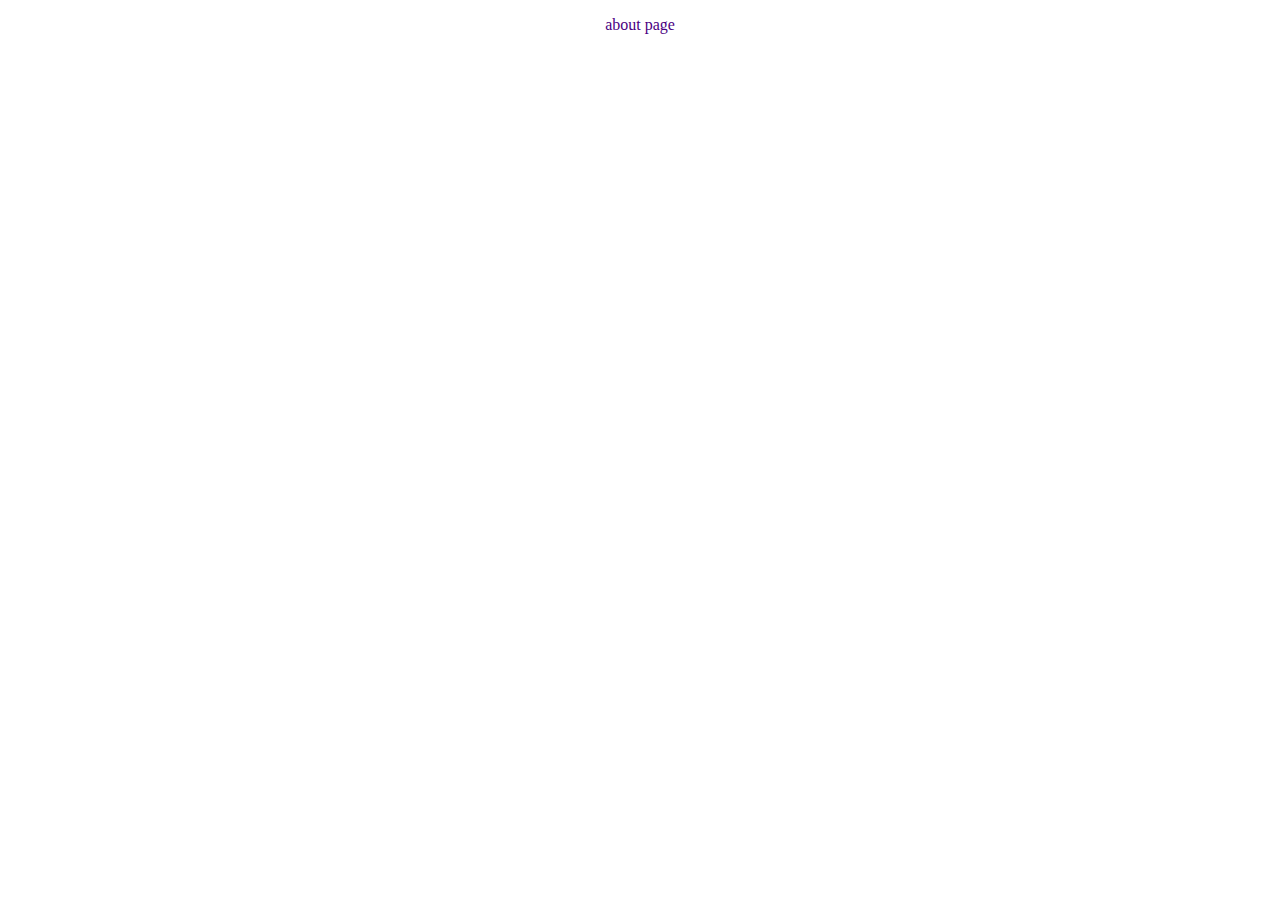
==== root/frontend/about.html @ 11ddfc41 "simple button nav" ====
<!DOCTYPE html>
<html>
    <head>
        <meta charset="en">
        <meta name="viewport" content="width=device-width, initial-scale=1.0">
        <title>About</title>
        <link rel="stylesheet" href="styles/about.css">
        
    </head>
<body>
    <p>about page</p>
</body>
---- root/frontend/styles/about.css ----
p {
    color: indigo;
    text-align: center;
}
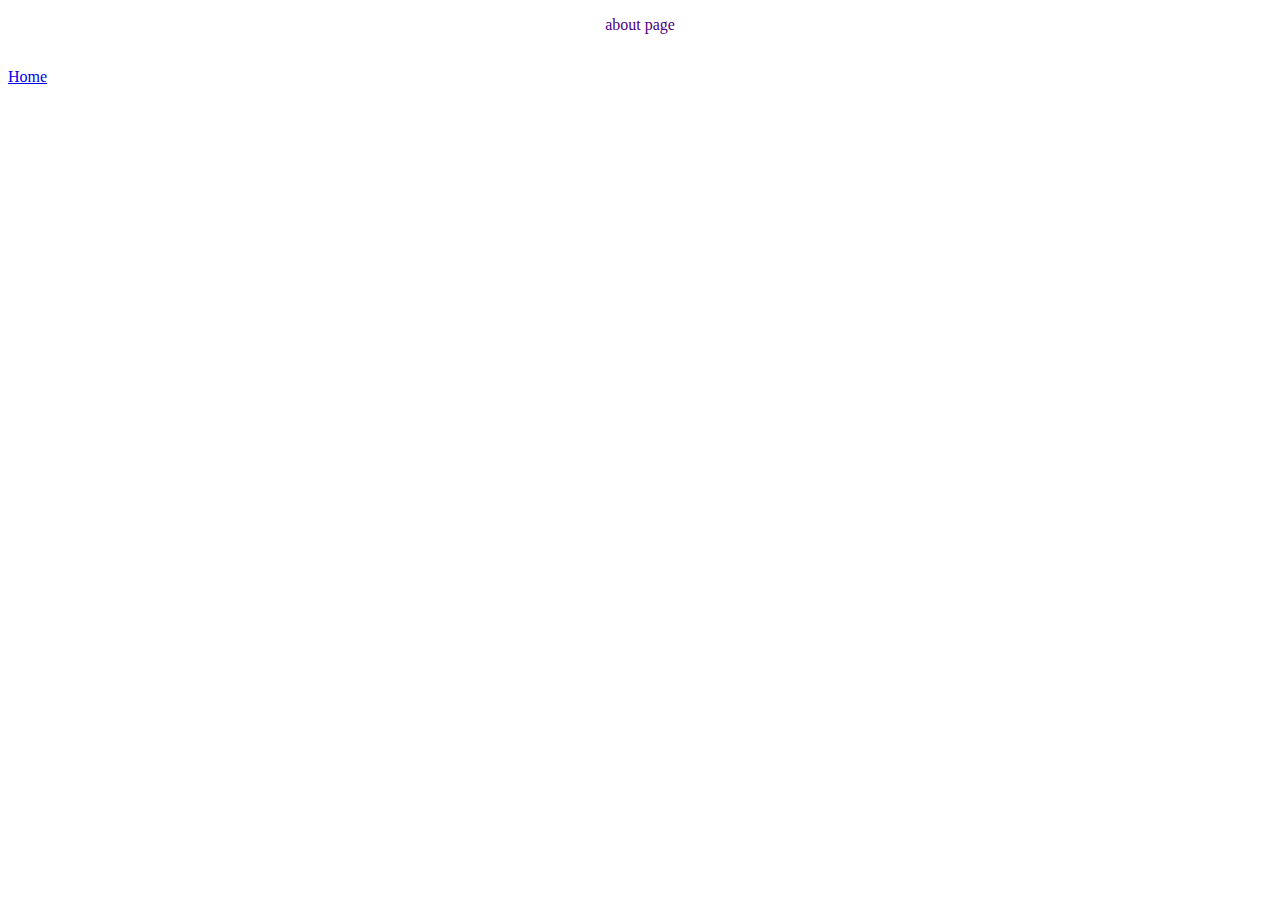
==== commit 5882c0e7: "simple hamburger menu" ====
--- a/root/frontend/about.html
+++ b/root/frontend/about.html
@@ -9,4 +9,6 @@
     </head>
 <body>
     <p>about page</p>
+    <br>
+    <a href="index.html">Home</a>
 </body>
